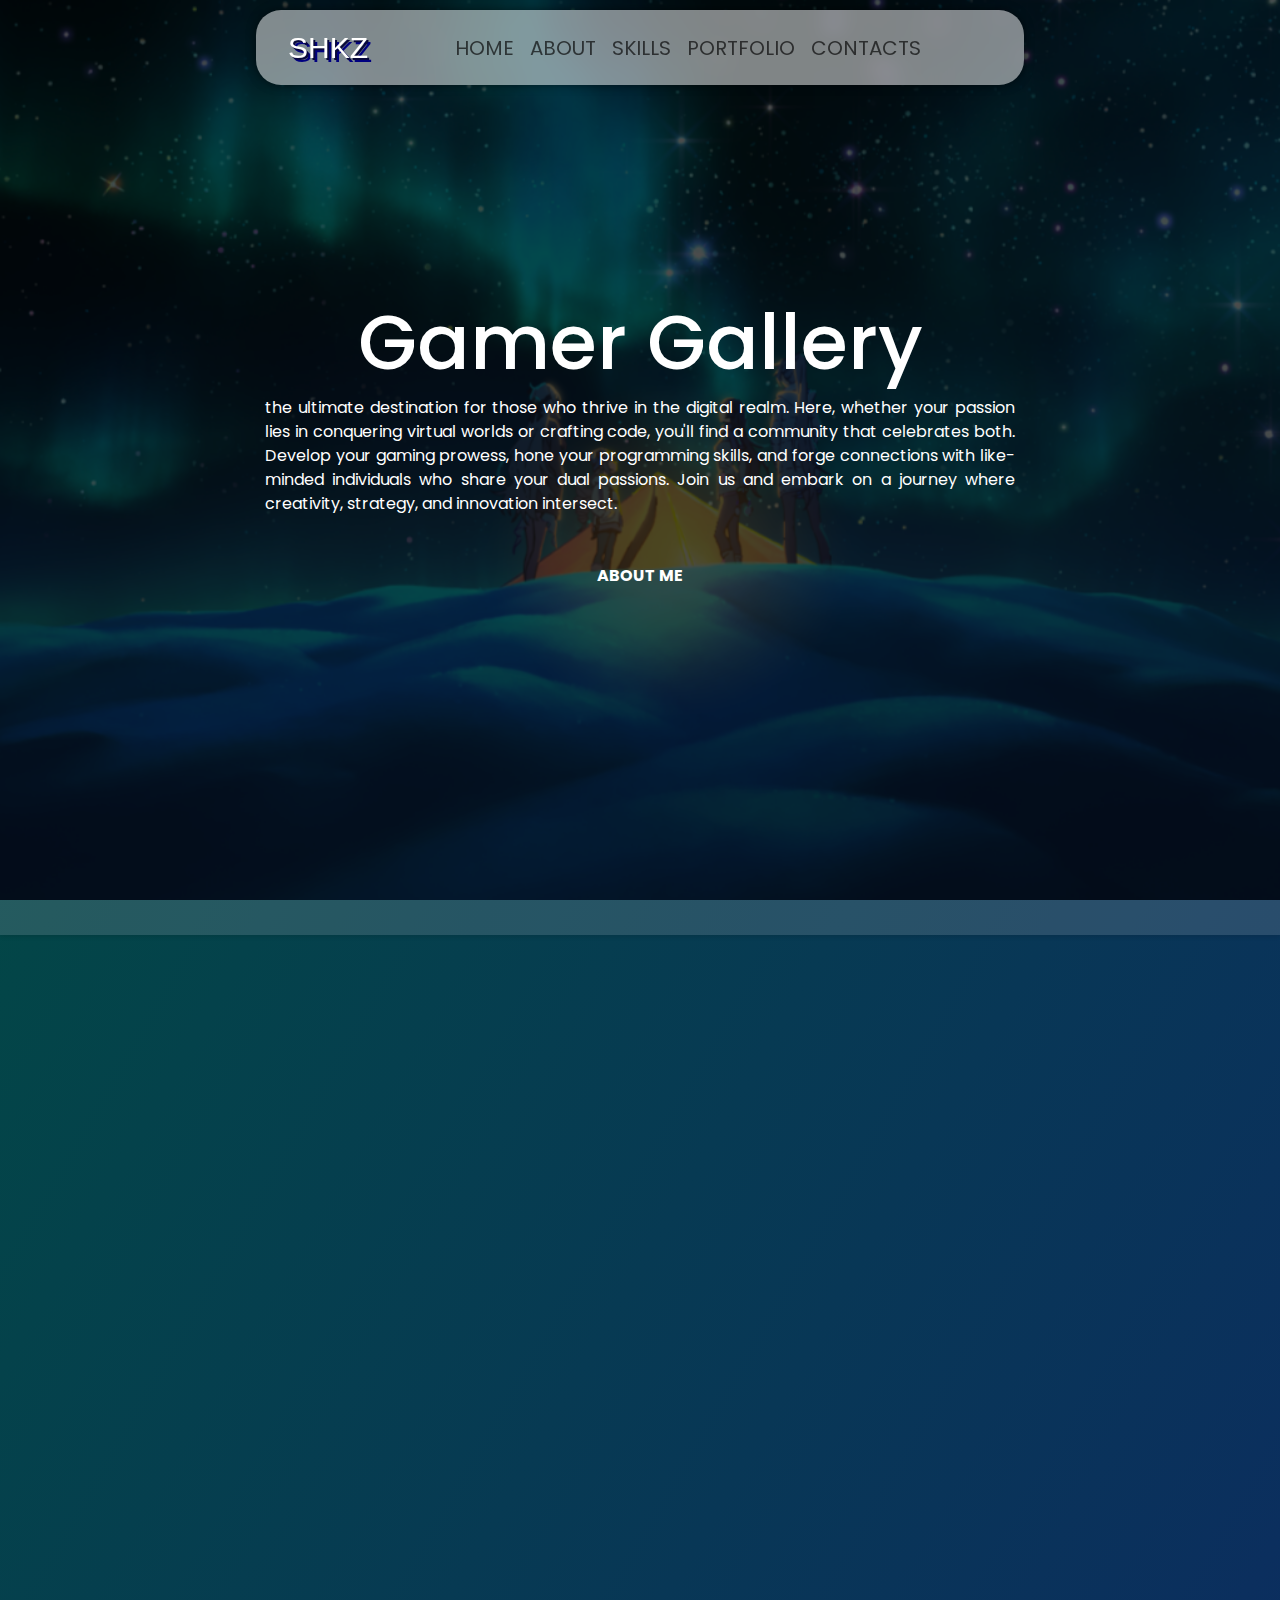
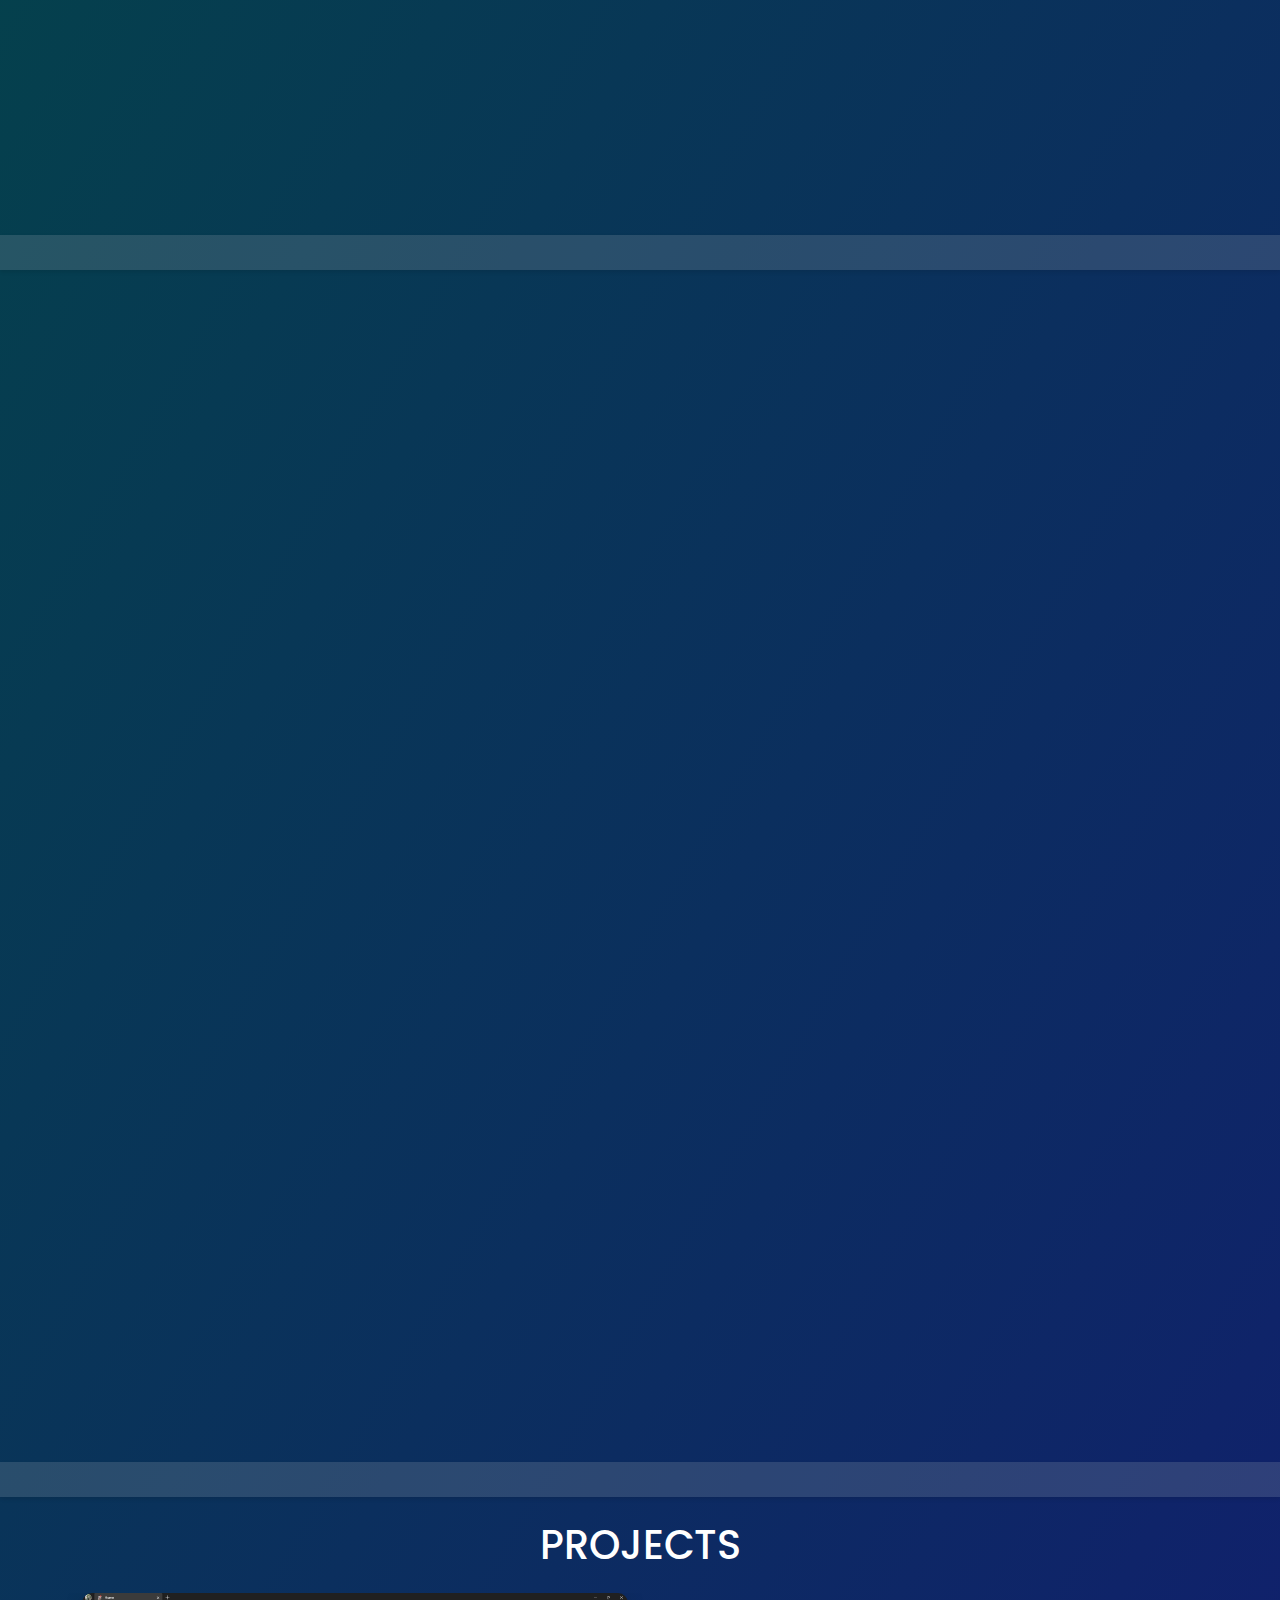
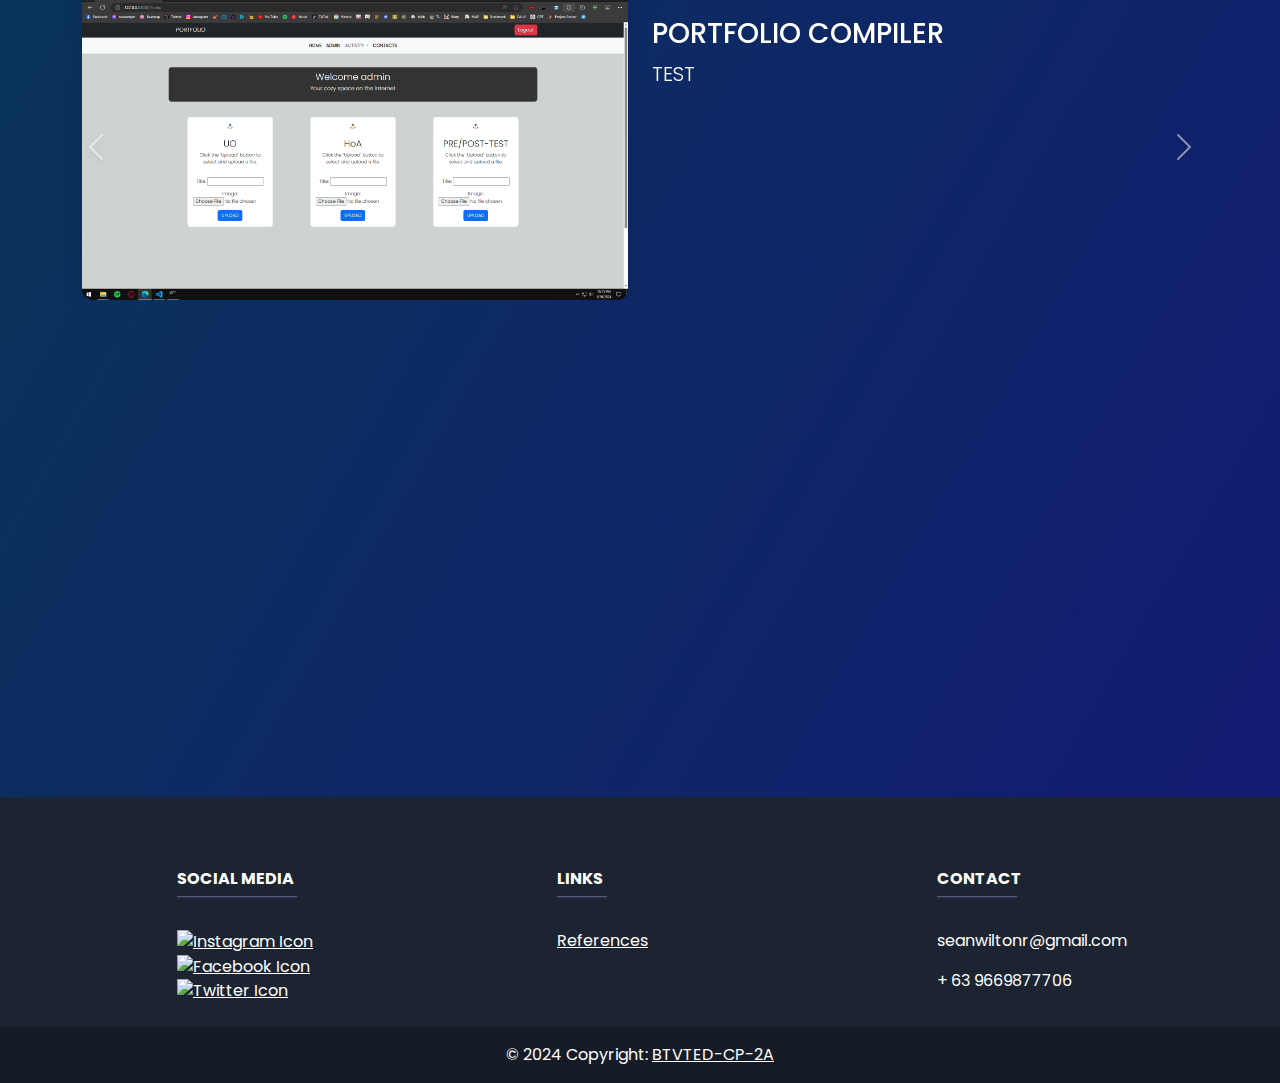
==== index.html @ 46db4a91 "DEPLOY" ====
<!DOCTYPE html>
<html lang="en">

<head>
  <meta charset="UTF-8">
  <meta name="viewport" content="width=device-width, initial-scale=1.0">
  <title>Gamer Gallery</title>
  <link rel="stylesheet" href="https://cdnjs.cloudflare.com/ajax/libs/bootstrap/5.3.3/css/bootstrap.min.css">
  <link href="css/styles.css" rel="stylesheet">

</head>

<body>
  <div class="container">
    <nav class="navbar navbar-expand-lg navbar-main text-white">
      <div class="container-fluid">
        <a class="navbar-brand" href="#">SHKZ</a>
        <button class="navbar-toggler ms-auto" type="button" data-bs-toggle="collapse" data-bs-target="#navbarNav"
          aria-controls="navbarNav" aria-expanded="false" aria-label="Toggle navigation">
          <span class="navbar-toggler-icon"></span>
        </button>
        <div class="collapse navbar-collapse list-item" id="navbarNav">
          <ul class="navbar-nav mx-auto">
            <li class="nav-item">
              <a class="nav-link" aria-current="page" href="#hero-1785">HOME</a>
            </li>
            <li class="nav-item">
              <a class="nav-link" aria-current="page" href="#about">ABOUT</a>
            </li>
            <li class="nav-item">
              <a class="nav-link" href="#skills-nav">SKILLS</a>
            </li>
            <li class="nav-item">
              <a class="nav-link" href="#projects">PORTFOLIO</a>
            </li>
            <li class="nav-item">
              <a class="nav-link" href="#footer">CONTACTS</a>
            </li>

          </ul>
        </div>
      </div>
    </nav>
  </div>

  <section id="hero-1785" class="section">
    <div class="cs-container">
      <div class="cs-content">
        <h1 class="cs-title">Gamer Gallery</h1>
        <p class="cs-text">
          the ultimate destination for those who thrive in the digital realm. Here, whether your passion
          lies in conquering virtual worlds or crafting code, you'll find a community that celebrates both. Develop your
          gaming prowess, hone your programming skills, and forge connections with like-minded individuals who share
          your dual passions. Join us and embark on a journey where creativity, strategy, and innovation intersect.
        </p>
        <div class="cs-button-group">
          <a href="#about" class="cs-button-solid cs-button1">ABOUT ME</a>
        </div>
      </div>
    </div>

    <!-- Background Image -->
    <picture class="cs-background">
      <source media="(max-width: 600px)" srcset="IMG/BG-HI3.png">
      <source media="(min-width: 601px)" srcset="IMG/BG-HI3.png">
      <img loading="lazy" decoding="async" src="IMG/BG-HI3.png" alt="field" width="1920" height="1200"
        aria-hidden="true">
    </picture>

  </section>


  <div class="spacer"></div>
  

  <section id="about" class="section">
    <div class="container text-center d-flex align-items-center div-border">
      <div class="row">
        <div class="col-12 col-lg-6 text-start">
          <h2>Hello, I am Sean Wilton</h2>
          <p class="intro-paragraph">“deeply interested in both computer programming and gaming. I love coding in languages such as Java,
            Python, and JavaScript, always eager to expand my knowledge and skills."</p>
        </div>
        <div class="col-12 col-lg-6 h-75 pt-4 d-flex justify-content-center">
          <img src="IMG/PROFILE.png" alt="Placeholder Image" class="profile">
        </div>
      </div>
    </div>
  </section>

  <div id="skills-nav" class="spacer"></div>



  <section id="skills" class="pt-4 pt-xs-5 pb-4 mb-4 pb-xs-5  section h-50">
    <div class="text-center text-uppercase container-fluid">
      <div class="row justify-content-center">
          <div class="col-lg-4">
              <div class="rounded bg-primary p-3">
                  <h1 class="display-4">SKILLS</h1>
              </div>
          </div>
      </div>
    </div>
    <hr>
    <h1 class="text-center pb-4">SOFTWARE DEVELOPMENT</h1>
    <div class="container pb-5">
      <div class="row">
        <div class="col-lg-4 pb-4 d-flex justify-content-center">
          <div class="card d-flex justify-content-center">
            <div class="card-img-top d-flex justify-content-center align-items-center"
              style="height: 150px; overflow: hidden;">
              <img src="https://abrudz.github.io/logos/Python.svg" alt="Card image cap"
                style="max-height: 100%; max-width: 100%;">
            </div>
            <div class="card-body">
              <p class="card-text">I'm just starting out with Python, learning to automate tasks and create simple applications with its intuitive syntax.</p>
            </div>
          </div>
        </div>

        <div class="col-lg-4 pb-4 d-flex justify-content-center">
          <div class="card d-flex justify-content-center">
            <div class="card-img-top d-flex justify-content-center align-items-center"
              style="height: 150px; overflow: hidden;">
              <img src="https://abrudz.github.io/logos/Java.svg" alt="Card image cap"
                style="max-height: 100%; max-width: 100%;">
            </div>
            <div class="card-body">
              <p class="card-text">I'm just starting to learn Java, exploring how to build simple programs for computers and websites using its powerful tools.</p>
            </div>
          </div>
        </div>
        <div class="col-lg-4 pb-4 d-flex justify-content-center">
          <div class="card d-flex justify-content-center">
            <div class="card-img-top d-flex justify-content-center align-items-center"
              style="height: 150px; overflow: hidden;">
              <img src="https://abrudz.github.io/logos/JS.svg" alt="Card image cap"
                style="max-height: 100%; max-width: 100%;">
            </div>
            <div class="card-body">
              <p class="card-text">I'm starting to understand JavaScript, learning how to make websites more interactive and fun by adding simple animations and features.</p>
            </div>
          </div>
        </div>
      </div>
    </div>
    <h1 class="text-center text-white pb-4">WEB DEVELOPMENT</h1>
    <div class="container pb-5">
      <div class="row">
        <div class="col-lg-4 pb-4 d-flex justify-content-center">
          <div class="card d-flex justify-content-center">
            <div class="card-img-top d-flex justify-content-center align-items-center"
              style="height: 150px; overflow: hidden;">
              <img src="https://abrudz.github.io/logos/Python.svg" alt="Card image cap"
                style="max-height: 100%; max-width: 100%;">
            </div>
            <div class="card-body">
              <p class="card-text">As a beginner in web development, I'm exploring Python's potential to create dynamic web applications and manage server-side logic using frameworks like Django.</p>
            </div>
          </div>
        </div>

        <div class="col-lg-4 pb-4 d-flex justify-content-center">
          <div class="card d-flex justify-content-center">
            <div class="card-img-top d-flex justify-content-center align-items-center"
              style="height: 150px; overflow: hidden;">
              <img src="https://www.vectorlogo.zone/logos/getbootstrap/getbootstrap-ar21.svg" alt="Card image cap"
                style="max-height: 100%; max-width: 100%;">
            </div>
            <div class="card-body">
              <p class="card-text">In my early stages of web development, I'm discovering how Bootstrap simplifies the creation of responsive and visually appealing websites with its pre-designed components and responsive grid system.</p>
            </div>
          </div>
        </div>
        <div class="col-lg-4 pb-4 d-flex justify-content-center">
          <div class="card d-flex justify-content-center">
            <div class="card-img-top d-flex justify-content-center align-items-center"
              style="height: 150px; overflow: hidden;">
              <img src="https://www.vectorlogo.zone/logos/djangoproject/djangoproject-ar21.svg" alt="Card image cap"
                style="max-height: 100%; max-width: 100%;">
            </div>
            <div class="card-body">
              <p class="card-text">Just starting out in web development, I'm uncovering Django's capabilities to build robust and scalable web applications, leveraging its built-in features for authentication, URL routing, and database management.</p>
            </div>
          </div>
        </div>
      </div>
    </div>
  </section>

  <div class="spacer"></div>

<section id="projects" class="pt-4 pt-xs-5 pb-4 pb-xs-5 section-skills">
    <h1 class="text-center mb-4">PROJECTS</h1>
    <div id="carouselExample" class="carousel slide" data-bs-ride="carousel">
      <div class="carousel-inner">
        <div class="carousel-item active">
          <div class="container">
            <div class="row">
              <div class="col-md-6">
                <img class="bd-placeholder-img-lg img-fluid mx-auto java" width="1280px" height="700px"
                  src="projects/COMPILER.png" alt="image" data-bs-toggle="modal" data-bs-target="#projectModal1" />
              </div>
              <div class="col-md-6">
                <div class="description-box">
                  <h3 class="mt-4">PORTFOLIO COMPILER</h3>
                  <p class="lead">
                    TEST
                  </p>
                </div>
              </div>
            </div>
          </div>
        </div>
         <div class="carousel-item">
          <div class="container">
            <div class="row">
              <div class="col-md-6">
                <img class="bd-placeholder-img-lg img-fluid mx-auto java" width="1280px" height="700px"
                  src="projects/WEBSHOP.png" alt="image" data-bs-toggle="modal" data-bs-target="#projectModal2" />
              </div>
              <div class="col-md-6">
                <div class="description-box">
                  <h3 class="mt-4">WEBSITE SHOP</h3>
                  <p class="lead">
                    TEST
                  </p>
                </div>
              </div>
            </div>
          </div>
        </div>
        <div class="carousel-item">
          <div class="container">
            <div class="row">
              <div class="col-md-6">
                <img class="bd-placeholder-img-lg img-fluid mx-auto java" width="1280px" height="700px"
                  src="projects/TRAVELWME.png" alt="image" data-bs-toggle="modal" data-bs-target="#projectModal3" />
              </div>
              <div class="col-md-6">
                <div class="description-box">
                  <h3 class="mt-4">TRAVEL WITH ME</h3>
                  <p class="lead">
                    TEST
                  </p>
                </div>
              </div>
            </div>
          </div>
        </div>
        <div class="carousel-item">
          <div class="container">
            <div class="row">
              <div class="col-md-6">
                <img class="bd-placeholder-img-lg img-fluid mx-auto java" width="1280px" height="700px"
                  src="projects/WEBSHOP.png" alt="image" data-bs-toggle="modal" data-bs-target="#projectModal4" />
              </div>
              <div class="col-md-6">
                <div class="description-box">
                  <h3 class="mt-4">LESSON PLAN MAKER</h3>
                  <p class="lead">
                    TEST
                  </p>
                </div>
              </div>
            </div>
          </div>
        </div>
        <div class="carousel-item">
          <div class="container">
            <div class="row">
              <div class="col-md-6">
                <img class="bd-placeholder-img-lg img-fluid mx-auto java" width="1280px" height="700px"
                  src="projects/WEBSHOP.png" alt="image" data-bs-toggle="modal" data-bs-target="#projectModal5" />
              </div>
              <div class="col-md-6">
                <div class="description-box">
                  <h3 class="mt-4">ITEM5</h3>
                  <p class="lead">
                    TEST
                  </p>
                </div>
              </div>
            </div>
          </div>
        </div>
        <div class="carousel-item">
          <div class="container">
            <div class="row">
              <div class="col-md-6">
                <img class="bd-placeholder-img-lg img-fluid mx-auto java" width="1280px" height="700px"
                  src="projects/WEBSHOP.png" alt="image" data-bs-toggle="modal" data-bs-target="#projectModal6" />
              </div>
              <div class="col-md-6">
                <div class="description-box">
                  <h3 class="mt-4">ITEM6 </h3>
                  <p class="lead">
                    TEST
                  </p>
                </div>
              </div>
            </div>
          </div>
        </div>
        <div class="carousel-item">
          <div class="container">
            <div class="row">
              <div class="col-md-6">
                <img class="bd-placeholder-img-lg img-fluid mx-auto java" width="1280px" height="700px"
                  src="projects/WEBSHOP.png" alt="image" data-bs-toggle="modal" data-bs-target="#projectModal7" />
              </div>
              <div class="col-md-6">
                <div class="description-box">
                  <h3 class="mt-4">ITEM7</h3>
                  <p class="lead">
                    TEST
                  </p>
                </div>
              </div>
            </div>
          </div>
        </div>
        <div class="carousel-item">
          <div class="container">
            <div class="row">
              <div class="col-md-6">
                <img class="bd-placeholder-img-lg img-fluid mx-auto java" width="1280px" height="700px"
                  src="projects/WEBSHOP.png" alt="image" data-bs-toggle="modal" data-bs-target="#projectModal8" />
              </div>
              <div class="col-md-6">
                <div class="description-box">
                  <h3 class="mt-4">ITEM8 </h3>
                  <p class="lead">
                    TEST
                  </p>
                </div>
              </div>
            </div>
          </div>
        </div>
        <div class="carousel-item">
          <div class="container">
            <div class="row">
              <div class="col-md-6">
                <img class="bd-placeholder-img-lg img-fluid mx-auto java" width="1280px" height="700px"
                  src="projects/WEBSHOP.png" alt="image" data-bs-toggle="modal" data-bs-target="#projectModal9" />
              </div>
              <div class="col-md-6">
                <div class="description-box">
                  <h3 class="mt-4">ITEM9</h3>
                  <p class="lead">
                    TEST
                  </p>
                </div>
              </div>
            </div>
          </div>
        </div>
        <div class="carousel-item">
          <div class="container">
            <div class="row">
              <div class="col-md-6">
                <img class="bd-placeholder-img-lg img-fluid mx-auto java" width="1280px" height="700px"
                  src="projects/WEBSHOP.png" alt="image" data-bs-toggle="modal" data-bs-target="#projectModal10" />
              </div>
              <div class="col-md-6">
                <div class="description-box">
                  <h3 class="mt-4">ITEM10 </h3>
                  <p class="lead">
                    TEST
                  </p>
                </div>
              </div>
            </div>
          </div>
        </div>
        <!-- Add other carousel items here -->
      </div>
      <button class="carousel-control-prev" type="button" data-bs-target="#carouselExample" data-bs-slide="prev">
        <span class="carousel-control-prev-icon" aria-hidden="true"></span>
        <span class="visually-hidden">Previous</span>
      </button>
      <button class="carousel-control-next" type="button" data-bs-target="#carouselExample" data-bs-slide="next">
        <span class="carousel-control-next-icon" aria-hidden="true"></span>
        <span class="visually-hidden">Next</span>
      </button>
    </div>
  </section>

  <!-- Modal -->
  <!-- <div class="modal fade" id="projectModal1" tabindex="-1" aria-labelledby="projectModalLabel1" aria-hidden="true">
    <div class="modal-dialog modal-xl modal-dialog-centered">
      <div class="modal-content">
        <div class="modal-header">
          <h5 class="modal-title" id="projectModalLabel1">PORTFOLIO COMPILER</h5>
          <button type="button" class="btn-close" data-bs-dismiss="modal" aria-label="Close"></button>
        </div>
        <div class="modal-body">
          <div id="carouselExampleGallery" class="carousel slide" data-bs-ride="carousel">
            <div class="carousel-inner">
              <div class="carousel-item active">
                <img src="projects/COMPILER.png" class="d-block w-100" alt="image">
              </div>
              <div class="carousel-item">
                <img src="projects/COMPILER.png" class="d-block w-100" alt="image">
              </div>
              


            </div>
            <button class="carousel-control-prev" type="button" data-bs-target="#carouselExampleGallery" data-bs-slide="prev">
              <span class="carousel-control-prev-icon" aria-hidden="true"></span>
              <span class="visually-hidden">Previous</span>
            </button>
            <button class="carousel-control-next" type="button" data-bs-target="#carouselExampleGallery" data-bs-slide="next">
              <span class="carousel-control-next-icon" aria-hidden="true"></span>
              <span class="visually-hidden">Next</span>
            </button>
          </div>
          <p class="mt-3 lead">Test description for the project.</p>
        </div>
      </div>
    </div>
  </div> -->



  <!-- Footer -->
  <footer id="footer" class="text-center text-lg-start text-white" style="background-color: #1c2331">
    <section>
      <div>
        <a href="" class="text-white me-4">
          <i class="fab fa-facebook-f"></i>
        </a>
        <a href="" class="text-white me-4">
          <i class="fab fa-twitter"></i>
        </a>
      </div>
      <!-- Right -->
    </section>
    <!-- Section: Social media -->

    <!-- Section: Links  -->
    <section class="">
      <div class="container text-center text-md-start mt-5">
        <!-- Grid row -->
        <div class="row mt-3">
          <div class="col-md-3 col-lg-2 col-xl-2 mx-auto mb-4">
            <!-- Links -->
            <h6 class="text-uppercase fw-bold">SOCIAL MEDIA</h6>
            <hr class="mb-4 mt-0 d-inline-block mx-auto" style="width: 120px; background-color: #7c4dff; height: 2px" />
            <div></div>
            <p class="d-inline justify-content-center">
              <a href="#!" class="text-white"> <img src="https://img.icons8.com/ios-filled/50/ffffff/instagram-new.png"
                  alt="Instagram Icon"></a>

              <a href="#!" class="text-white"> <img src="https://img.icons8.com/ios-filled/50/ffffff/facebook.png"
                  alt="Facebook Icon"></a>

              <a href="#!" class="text-white"><img src="https://img.icons8.com/ios-filled/50/ffffff/twitter.png"
                  alt="Twitter Icon"></a>
            </p>
          </div>
          <div class="col-md-3 col-lg-2 col-xl-2 mx-auto mb-4">
            <h6 class="text-uppercase fw-bold">LINKS</h6>
            <hr class="mb-4 mt-0 d-inline-block mx-auto" style="width: 50px; background-color: #7c4dff; height: 2px" />
            <div></div>
            <p class="d-inline">
              <a href="#!" class="text-white"> References</a>
            </p>
          </div>
          <!-- Grid column -->

          <!-- Grid column -->
          <div class="col-md-4 col-lg-3 col-xl-2 mx-auto mb-md-0 mb-4">
            <!-- Links -->
            <h6 class="text-uppercase fw-bold">Contact</h6>
            <hr class="mb-4 mt-0 d-inline-block mx-auto" style="width: 80px; background-color: #7c4dff; height: 2px" />
            <p><i class="fas fa-envelope mr-3"></i> seanwiltonr@gmail.com</p>
            <p><i class="fas fa-phone mr-3"></i> + 63 9669877706</p>
          </div>
          <!-- Grid column -->
        </div>
        <!-- Grid row -->
      </div>
    </section>
    <div class="text-center p-3" style="background-color: rgba(0, 0, 0, 0.2)">
      © 2024 Copyright:
      <a class="text-white" href="#">BTVTED-CP-2A</a>
    </div>
  </footer>
  <script src="https://cdnjs.cloudflare.com/ajax/libs/bootstrap/5.3.3/js/bootstrap.bundle.min.js"></script>
  <script src="js/jquery-3.7.1.min.js"></script>
  <script src="js/script.js"></script>
</body>

</html>
---- css/styles.css ----
/* Default styles */
@import url('https://path-to-your-font-files/hk-modular.css');
@import url('https://fonts.googleapis.com/css2?family=Poppins:wght@400;700&display=swap');

* {
  font-family: 'Poppins', sans-serif;
  color: white;
}

body {
  background: linear-gradient(120deg, #004d40, #131974, #47b39b);
  background-size: 200% 200%;
  animation: auroraFlow 10s ease-in-out infinite;
}

@keyframes auroraFlow {
  0% {
    background-position: 0% 50%;
  }

  25% {
    background-position: 50% 100%;
  }

  50% {
    background-position: 100% 50%;
  }

  75% {
    background-position: 50% 0%;
  }

  100% {
    background-position: 0% 50%;
  }
}

.card-body {
  background-color: rgb(61, 59, 59);
  color: white;
  width: 18rem;
  border-bottom-left-radius: 5px;
  border-bottom-right-radius: 5px;

}

.profile {
  border-radius: 25%;
  border: 1.5px solid black;
  box-shadow: 0 4px 8px rgba(0, 0, 0, 0.2),
    0 6px 20px rgba(0, 0, 0, 0.19);
  transition: transform 0.3s, box-shadow 0.3s;
}

.profile:hover {
  transform: scale(1.05);
  box-shadow: 0 8px 16px rgba(0, 0, 0, 0.2),
    0 12px 40px rgba(0, 0, 0, 0.19);
}

.spacer {
  height: 200px;
  /* Adjust as needed */
}

.section {

  height: 100vh;
  display: flex;
  justify-content: center;
  align-items: center;
  flex-direction: column;
  transition: opacity 0.5s ease-in-out;
  opacity: 0;
  color: white
}

.section-skills {

  height: 100vh;
  justify-content: center;
  align-items: center;
  transition: opacity 0.5s ease-in-out;
  color: white
}

.skills-bg {
  background-image: url('IMG/BG-SKILLS.png');
}


.intro-p {
  padding-top: 10%;
  align-items: justify;
}

.section.visible {
  opacity: 1;
}

.spacer {
  background-color: #949eac3d;
  min-height: 35px;
  max-height: 35px;
  box-shadow: 0 2px 4px rgba(0, 0, 0, 0.1);
  /* Adjust the shadow properties as needed */
}






.navbar-main {
  position: fixed;
  top: 10px;
  left: 50%;
  transform: translateX(-50%);
  width: 60%;

  border-radius: 25px;
  background-color: rgba(255, 255, 255, 0.5);
  /* Transparent white (adjust the last value for transparency) */
  backdrop-filter: blur(10px);
  /* Optional: adds a blur effect */
  z-index: 1000;
  /* Ensure the navbar appears above other content */
  box-shadow: 0 0 10px rgba(0, 0, 0, 0.5);
  /* Shadow effect */
  display: flex;
  justify-content: center;
  padding: 10px 20px;
  margin-left: 30%;
}






.card {
  background-color: rgba(255, 255, 255, 0.9);
  border: none;
  border-radius: 10px;
  box-shadow: 0 4px 8px rgba(0, 0, 0, 0.2);
}

.navbar-main .container-fluid {
  display: flex;
  justify-content: center;
  align-items: center;
}

.list-item {
  font-size: 20px;
  color: #ffffff;
  font-family: 'Poppins', sans-serif;
  ;

}

.navbar-main .navbar-brand {
  font-family: 'HK Modular', sans-serif;
  font-size: 30px;
  /* Adjust size as needed */
  color: #ffffff;
  /* White text */
  text-shadow: 2px 2px 0 #09093a, 4px 4px 0 #000080;
  /* Blue shadow effect */
}

.navbar-main .navbar-nav {
  display: flex;
  justify-content: center;
  flex-grow: 1;
  /* Ensure the nav items are centered */
}

/* Align the navbar-toggler to the right */
.navbar-main .navbar-toggler {
  margin-left: auto;
}

.carousel-item img {
  border-radius: 10px;
  box-shadow: 0 0 20px rgba(0, 0, 0, 0.1);
}

.carousel-control-prev,
.carousel-control-next {
  filter: drop-shadow(0 2px 4px rgba(0, 0, 0, 0.2));
}

/* Media queries for different resolutions */
@media (max-width: 576px) {
  .navbar-main {
    left: 5%;
    right: 5%;
    margin-left: 45%;
  }

  .navbar-main .container-fluid {
    flex-direction: row;
    justify-content: space-between;
  }
}

@media (min-width: 577px) and (max-width: 768px) {
  .navbar-main {
    width: 80%;
    /* Adjust width for tablet screens */
    left: 10%;
    right: 10%;
    margin-left: 42%;
  }

  .navbar-main .container-fluid {
    flex-direction: row;
  }
}

@media (min-width: 769px) and (max-width: 992px) {
  .navbar-main {
    width: 70%;
    /* Adjust width for medium-sized screens */
    left: 15%;
    right: 15%;
    margin-left: 38%;
  }

  .navbar-main .container-fluid {
    flex-direction: row;
  }
}

@media (min-width: 993px) and (max-width: 1200px) {
  .navbar-main {
    width: 65%;
    /* Adjust width for large screens */
    left: 17.5%;
    right: 17.5%;
    margin-left: 35%;
  }

  .navbar-main .container-fluid {
    flex-direction: row;
  }

}

@media (min-width: 1201px) {
  .navbar-main {
    width: 60%;
    /* Adjust width for extra-large screens */
    left: 20%;
    right: 20%;
  }

  .navbar-main .container-fluid {
    flex-direction: row;
  }
}

@media only screen and (min-width: 0rem) {
  #hero-1785 {
    /* 200px - 300px - leaving extra space for the navigation */
    padding: clamp(12.5rem, 25.95vw, 18.75em) 1rem;
    /* prevents the topper line from causing an overflow */
    overflow: hidden;
    position: relative;
    z-index: 1;
  }

  #hero-1785 .cs-container {
    width: 100%;
    max-width: 80rem;
    margin: auto;
    display: flex;
    justify-content: center;
    align-items: center;
    flex-wrap: wrap;
    gap: 3rem;
  }

  #hero-1785 .cs-content {
    text-align: center;
    width: 100%;
    max-width: 46.875rem;
  }

  #hero-1785 .cs-title {
    /* 49px - 84px */
    font-size: clamp(3.0625rem, 6vw, 5.25rem);
  }

  #hero-1785 .cs-title,
  #hero-1785 .cs-text {
    color: var(--bodyTextColorWhite);
  }

  #hero-1785 .cs-text {
    margin-bottom: 2rem;
    text-align: justify;
  }

  #hero-1785 .cs-button-group {
    display: flex;
    justify-content: center;
    flex-wrap: wrap;
    gap: 0.5rem;
  }

  #hero-1785 .cs-button-solid {
    font-size: 1rem;
    font-weight: 700;
    /* 46px - 56px */
    line-height: clamp(2.875rem, 5.5vw, 3.5rem);
    text-align: center;
    text-decoration: none;
    min-width: 12.5rem;
    margin: 0;
    /* prevents padding from adding to the width */
    box-sizing: border-box;
    padding: 0 1.5rem;
    background-color: var(--primary);
    color: var(--bodyTextColorWhite);
    border-radius: 0.25rem;
    display: inline-block;
    position: relative;
    z-index: 1;
  }

  #hero-1785 .cs-button-solid:before {
    content: "";
    width: 0%;
    height: 100%;
    background: #000000;
    opacity: 1;
    border-radius: 0.25rem;
    position: absolute;
    top: 0;
    left: 0;
    z-index: -1;
    transition: width 0.3s;
  }

  #hero-1785 .cs-button-solid:hover:before {
    width: 100%;
  }

  #hero-1785 .cs-graphic {
    width: 100%;
    min-width: 120rem;
    height: auto;
    object-fit: cover;
    position: absolute;
    bottom: 0;
    left: 50%;
    z-index: 0;
    transform: translateX(-50%);
  }

  #hero-1785 .cs-graphic-dark {
    display: none;
  }

  #hero-1785 .cs-background {
    width: 100%;
    height: 100%;
    display: block;
    position: absolute;
    top: 0;
    left: 0;
    z-index: -2;
  }

  #hero-1785 .cs-background:before {
    /* Overlay */
    content: "";
    width: 100%;
    height: 100%;
    background: #000;
    /* prevents the cursor from interacting with it */
    pointer-events: none;
    opacity: 0.7;
    display: block;
    position: absolute;
    top: 0;
    left: 0;
    z-index: 1;
  }

  #hero-1785 .cs-background img {
    width: 100%;
    height: 100%;
    object-fit: cover;
    position: absolute;
    top: 0;
    left: 0;
  }
}

/* Large Desktop - 1920px */
@media only screen and (min-width: 120rem) {
  #hero-1785 {
    /* this ties the padding bottom value to the size of the screen width. The wider the image gets the taller it gets, meaning it will get clsoer and closer to the content. This makes the padding bottom value grow with the screen size so it accounts for the growing height of the svg graphic getting taller */
    padding-bottom: 14vw;
  }
}
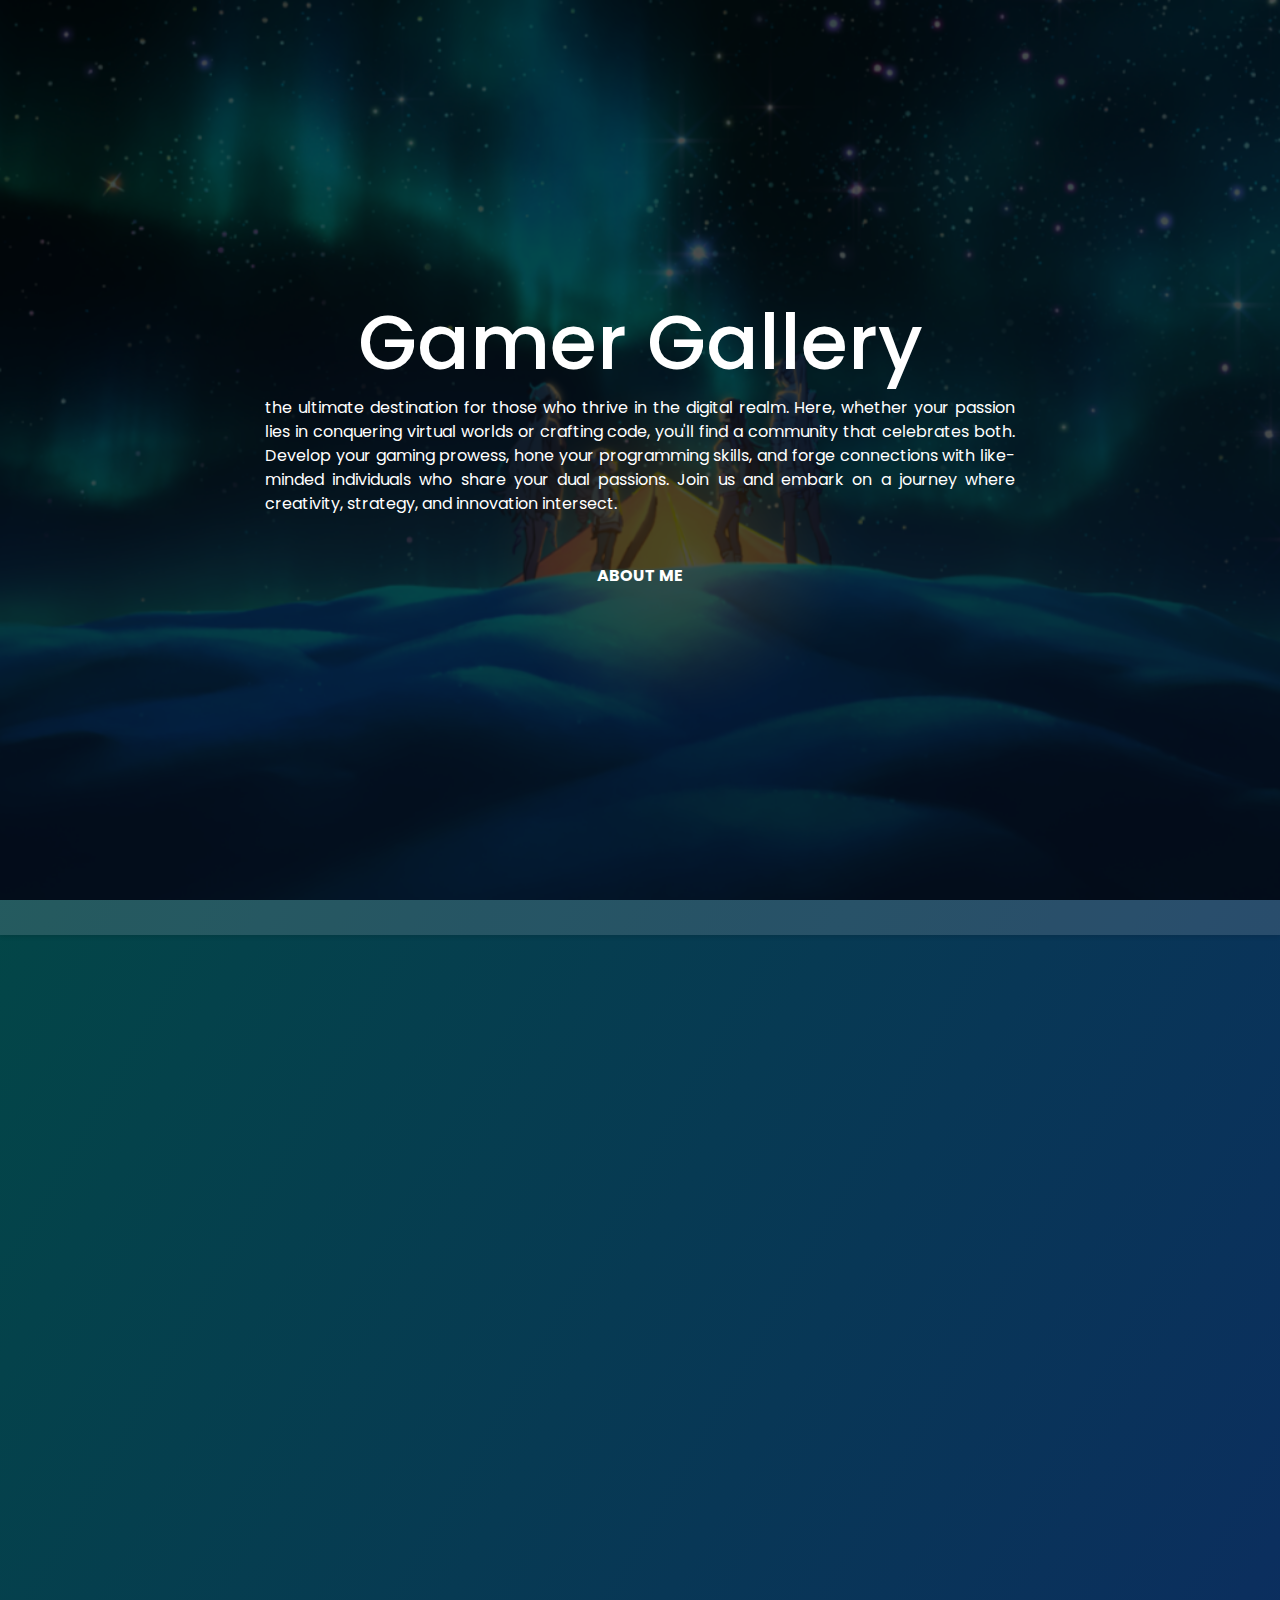
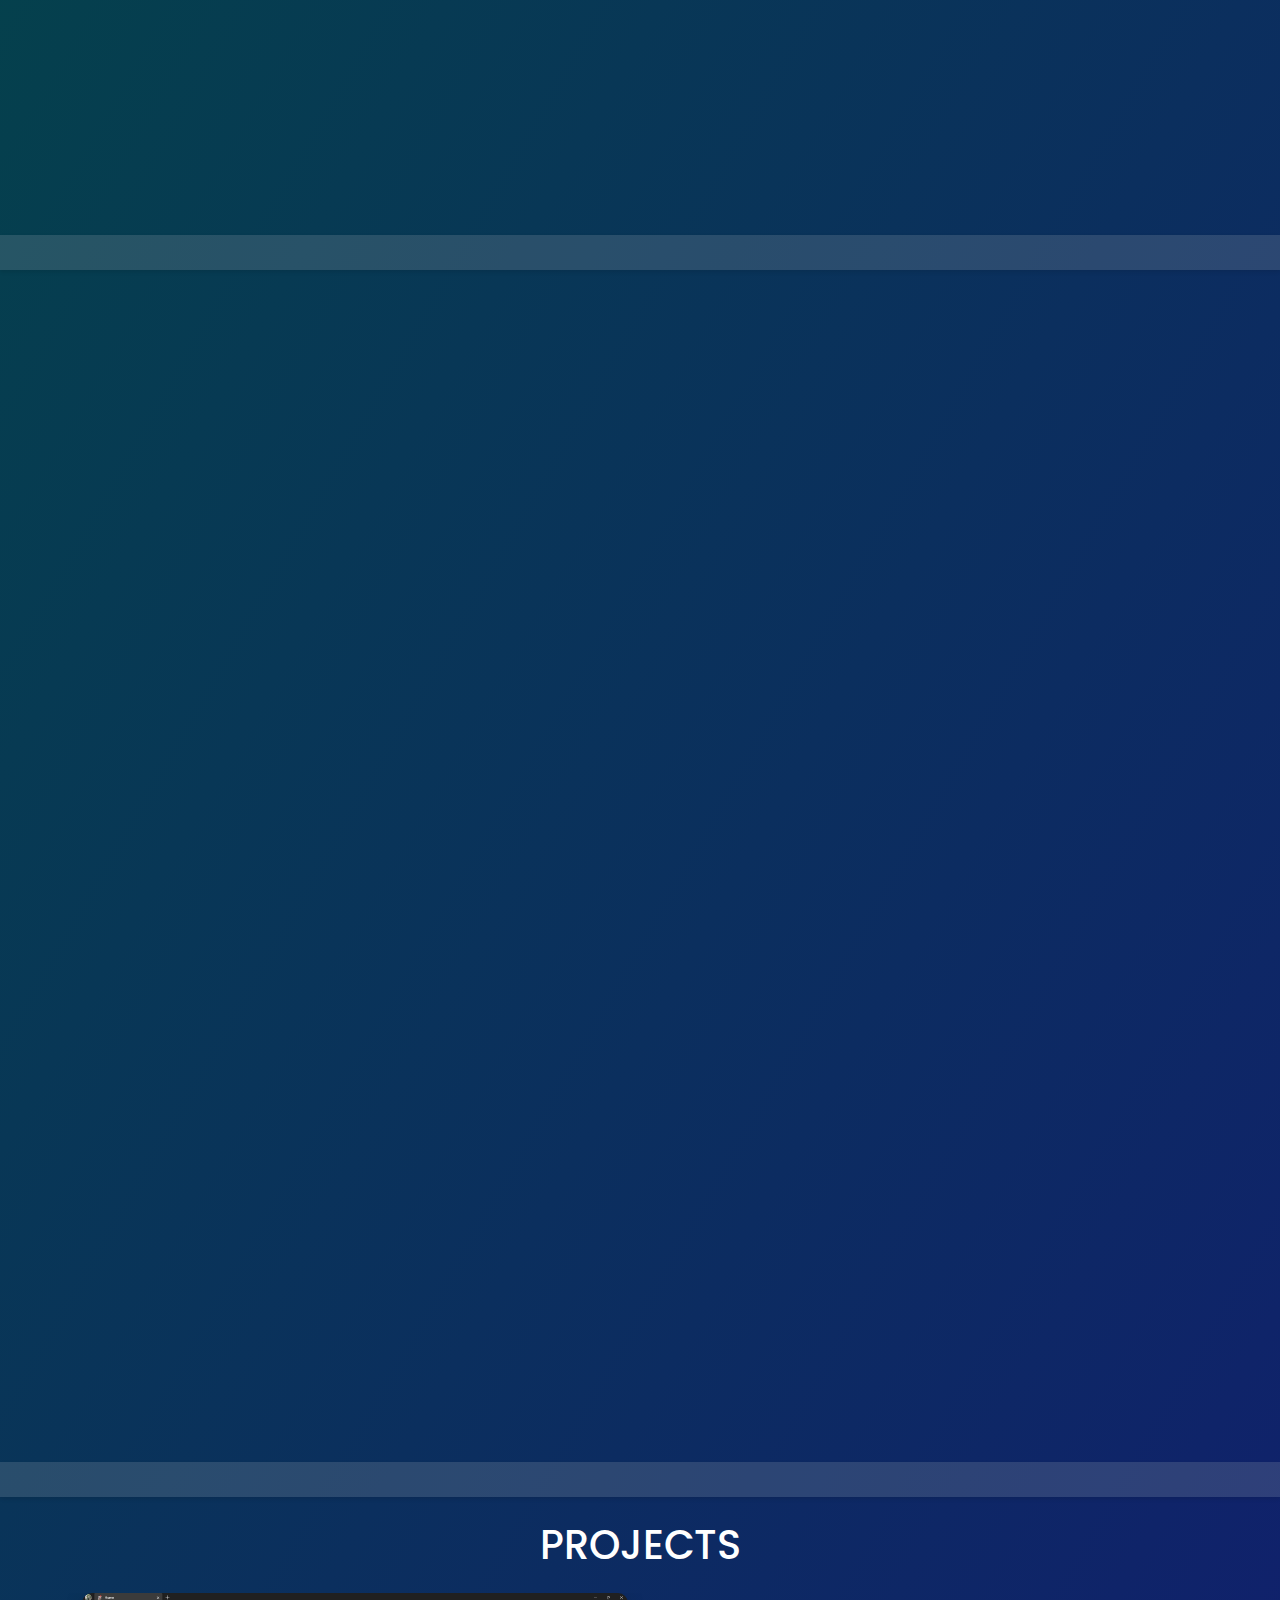
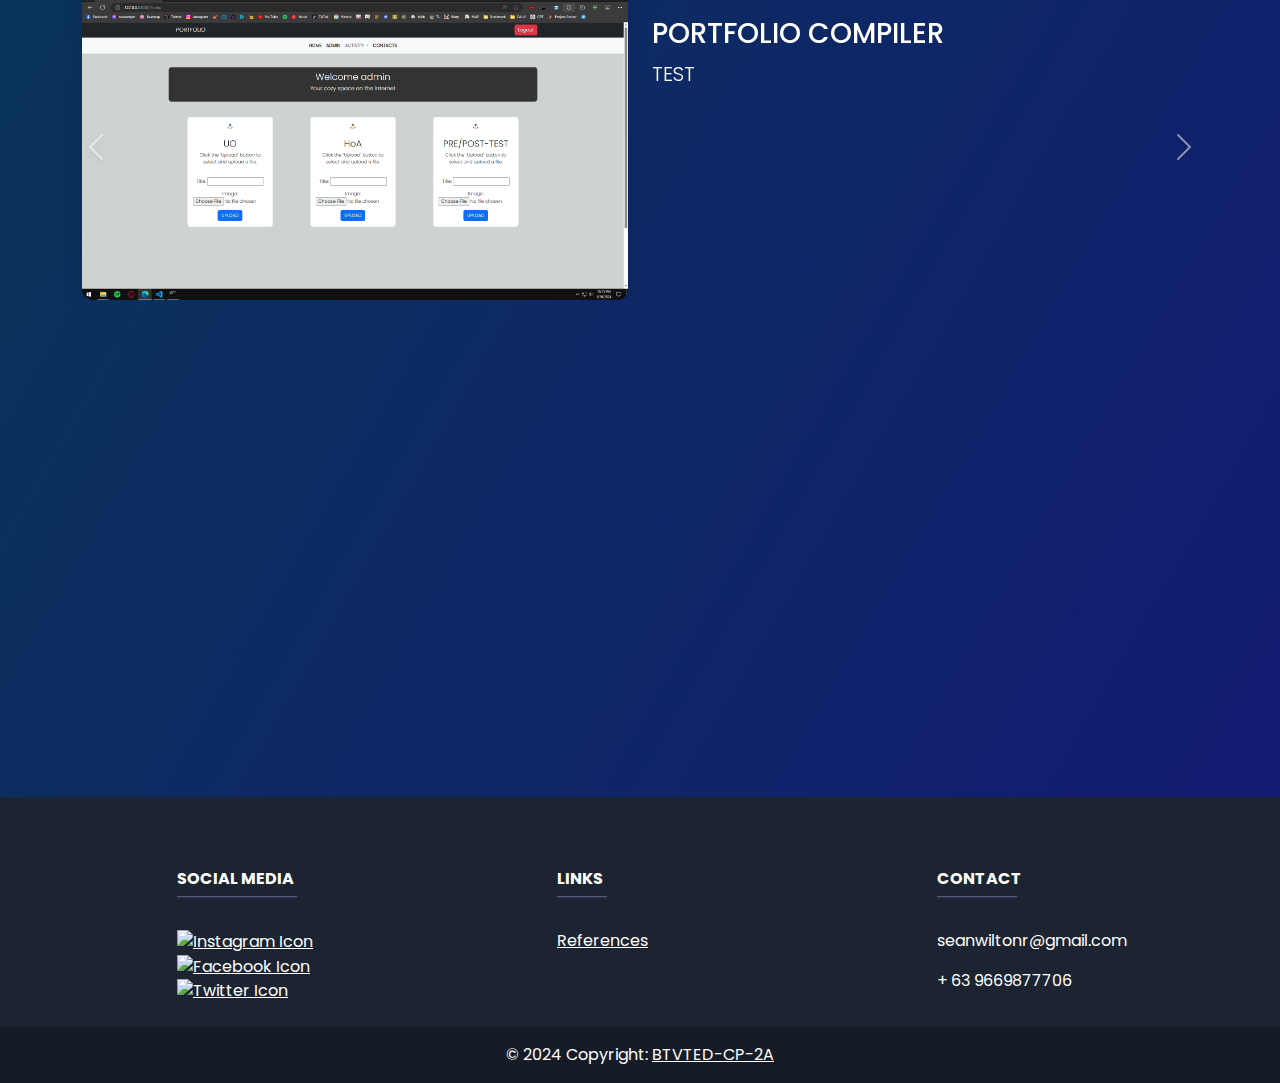
==== commit 9faf160c: "LOAD AND SCROLL JS" ====
--- a/index.html
+++ b/index.html
@@ -42,7 +42,6 @@
       </div>
     </nav>
   </div>
-
   <section id="hero-1785" class="section">
     <div class="cs-container">
       <div class="cs-content">
@@ -69,8 +68,8 @@
 
   </section>
 
-
-  <div class="spacer"></div>
+<div class="spacer" id="shownav"></div>
+  
   
 
   <section id="about" class="section">
--- a/css/styles.css
+++ b/css/styles.css
@@ -145,6 +145,13 @@
   box-shadow: 0 4px 8px rgba(0, 0, 0, 0.2);
 }
 
+.navbar-main {
+    transition: top 0.3s; /* Add smooth transition for navbar */
+}
+
+.navbar-main.hidden {
+    top: -100px; /* Hide navbar above the viewport */
+}
 .navbar-main .container-fluid {
   display: flex;
   justify-content: center;
@@ -155,7 +162,6 @@
   font-size: 20px;
   color: #ffffff;
   font-family: 'Poppins', sans-serif;
-  ;
 
 }
 
